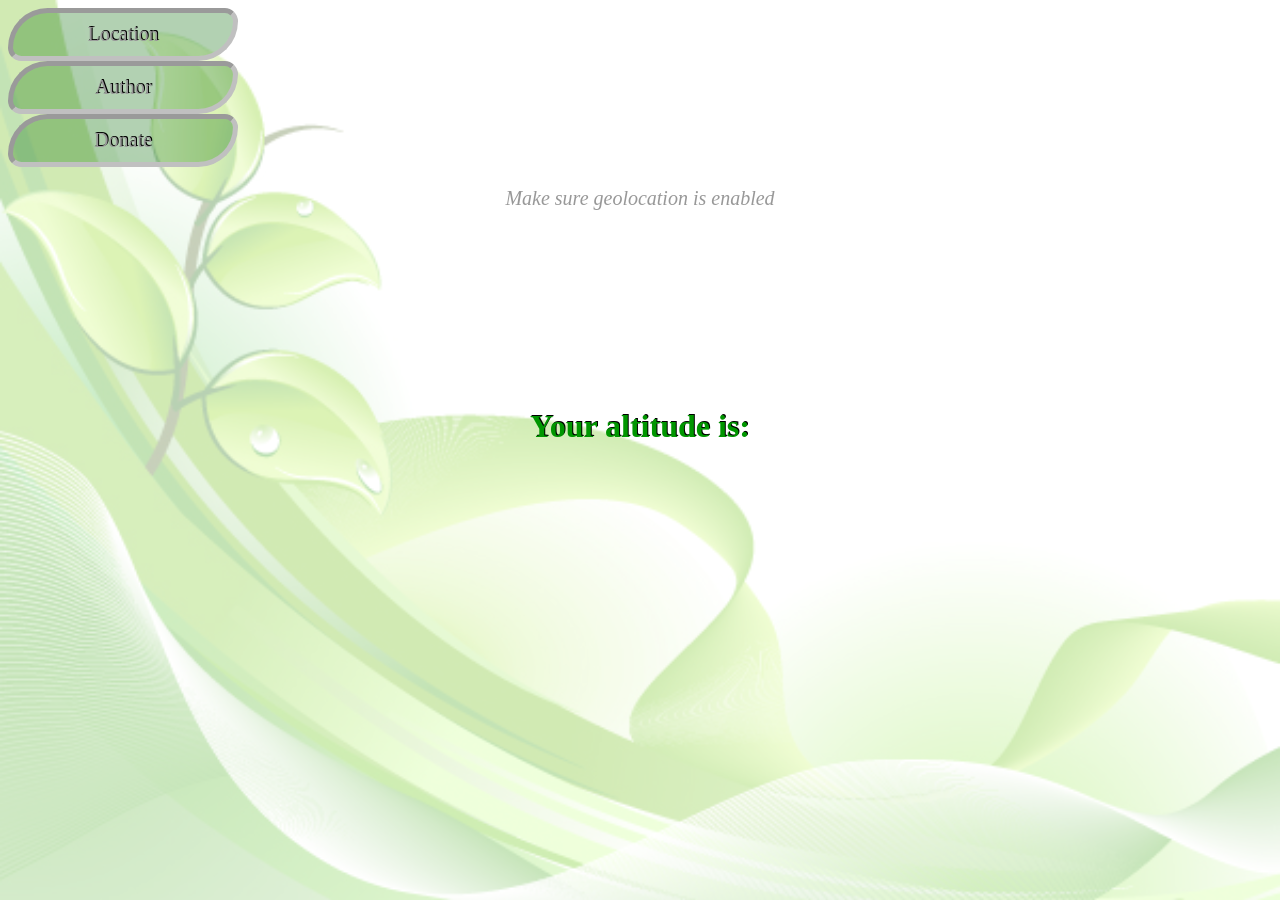
==== index.html @ 42bdb2fc "Add files via upload" ====
<!DOCTYPE html>
<html>
<head>
<title>What's my location?</title>
<link rel="icon" type="image/x-icon" href="images/favicon.png">
<link rel="stylesheet" href="style.css">
<meta name="viewport" content="width=device-width, initial-scale=1">
<meta charset="UTF-8">
</head>
<body>
<div onclick = "navigator.geolocation.getCurrentPosition(showAltitude)" title = "Get your altitude" >Location</div>
<div onclick = "showAuthor()" title = "Author of the site" >Author</div>
<div onclick = "showPaypal()"title = "Donate through paypal" >Donate</div>
<p class = "empty" ><i>Make sure geolocation is enabled</i></p>
<h1 id = "title">Your altitude is:</h1>
<p id="altitude"></p>
<script src="script.js"></script>
</body>
</html>
---- style.css ----
body 
{
  background-image: url('images/green.jpg');
  background-color: rgba(255,255,255,0.7);
  background-blend-mode: lighten;
  background-repeat: no-repeat;
  background-attachment: fixed;
  background-size: cover;
}

h1 
{
  text-align: center;
  font-family:verdana;
  color: rgb(0, 150, 0);
  text-shadow:1px -1px 0 black;
}
div
{
	border: 5px;
	border-style: inset;
	padding: 10px;
	border-radius: 60px 20px;
	width: 200px;
	background-color: rgb(0, 102, 0, 0.3); 
    font-family: Verdana;
	font-size: 20px;
	color: #989898;
    text-shadow:1px -1px 0 black;
	word-wrap: break-word;
	border-bottom-color: #C0C0C0;
	border-right-color: #C0C0C0;
	cursor: pointer;
	text-align: center;
	transition: 0.2s;
}
div:hover
{
	background-color: rgb(0, 102, 0, 0.6); 
	color: white;
}
#altitude
{
  text-align: center;
  font-family:courier;
  font-size: 20px
}
.empty
{
	text-align: center;
	height:200px;
	font-size: 20px;
	color: #989898;
}
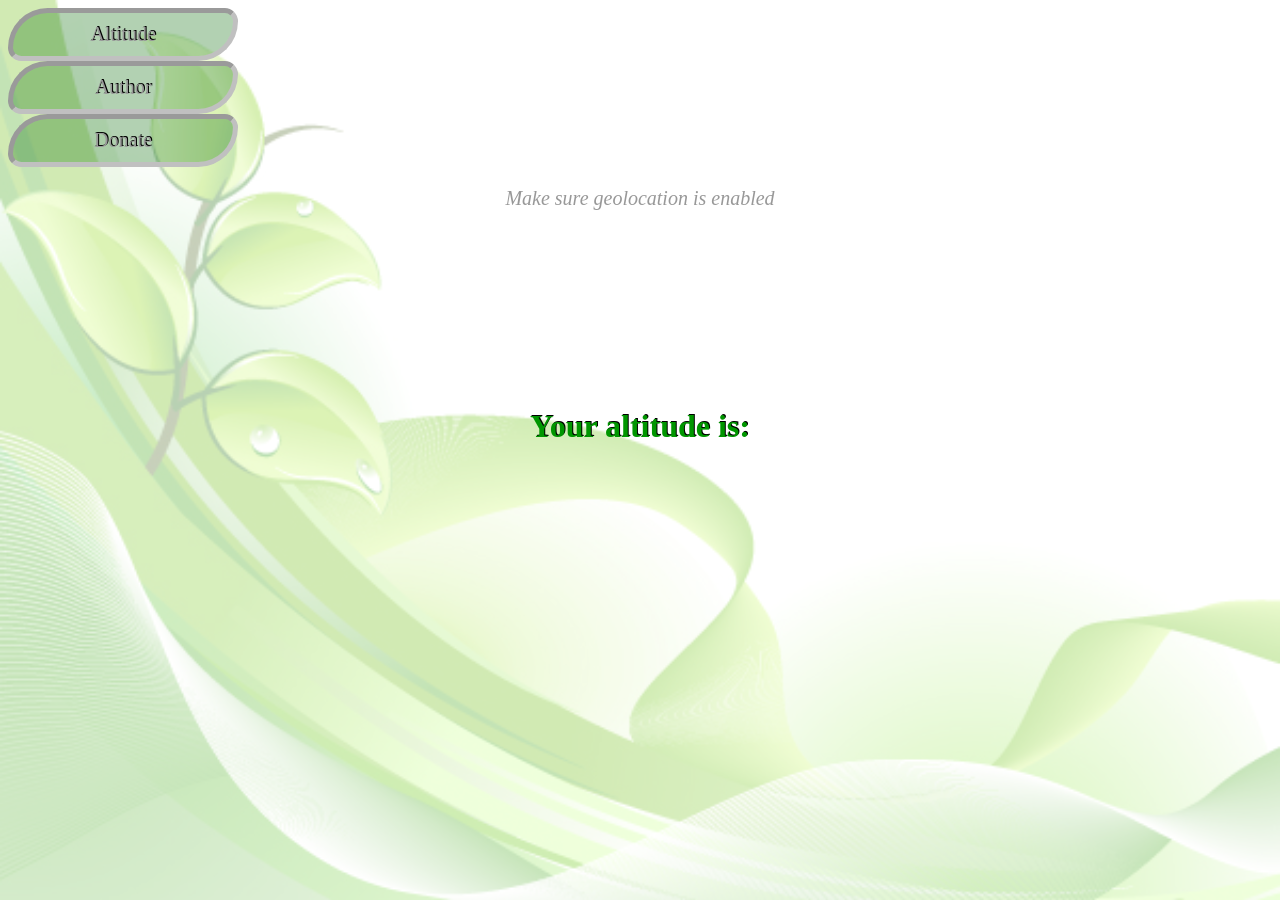
==== commit 807126bd: "Update index.html" ====
--- a/index.html
+++ b/index.html
@@ -1,14 +1,14 @@
 <!DOCTYPE html>
 <html>
 <head>
-<title>What's my location?</title>
+<title>What's my altitude?</title>
 <link rel="icon" type="image/x-icon" href="images/favicon.png">
 <link rel="stylesheet" href="style.css">
 <meta name="viewport" content="width=device-width, initial-scale=1">
 <meta charset="UTF-8">
 </head>
 <body>
-<div onclick = "navigator.geolocation.getCurrentPosition(showAltitude)" title = "Get your altitude" >Location</div>
+<div onclick = "navigator.geolocation.getCurrentPosition(showAltitude)" title = "Get your altitude" >Altitude</div>
 <div onclick = "showAuthor()" title = "Author of the site" >Author</div>
 <div onclick = "showPaypal()"title = "Donate through paypal" >Donate</div>
 <p class = "empty" ><i>Make sure geolocation is enabled</i></p>
@@ -16,4 +16,4 @@
 <p id="altitude"></p>
 <script src="script.js"></script>
 </body>
-</html>+</html>
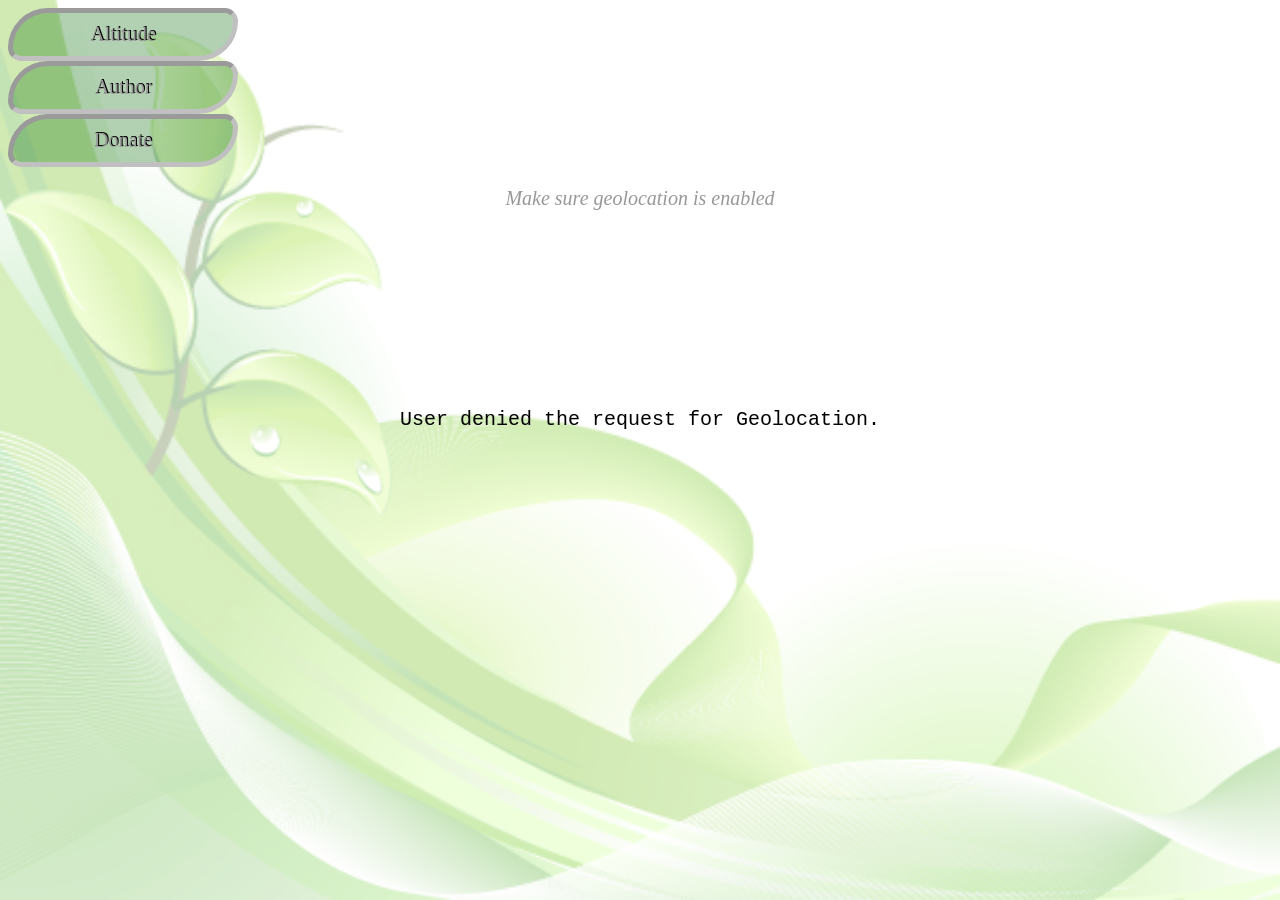
==== commit 6b4b3382: "Update index.html" ====
--- a/index.html
+++ b/index.html
@@ -10,7 +10,7 @@
 <body>
 <div onclick = "navigator.geolocation.getCurrentPosition(showAltitude)" title = "Get your altitude" >Altitude</div>
 <div onclick = "showAuthor()" title = "Author of the site" >Author</div>
-<div onclick = "showPaypal()"title = "Donate through paypal" >Donate</div>
+<div onclick = "showPaypal()"title = "Doonate through paypal" >Donate</div>
 <p class = "empty" ><i>Make sure geolocation is enabled</i></p>
 <h1 id = "title">Your altitude is:</h1>
 <p id="altitude"></p>
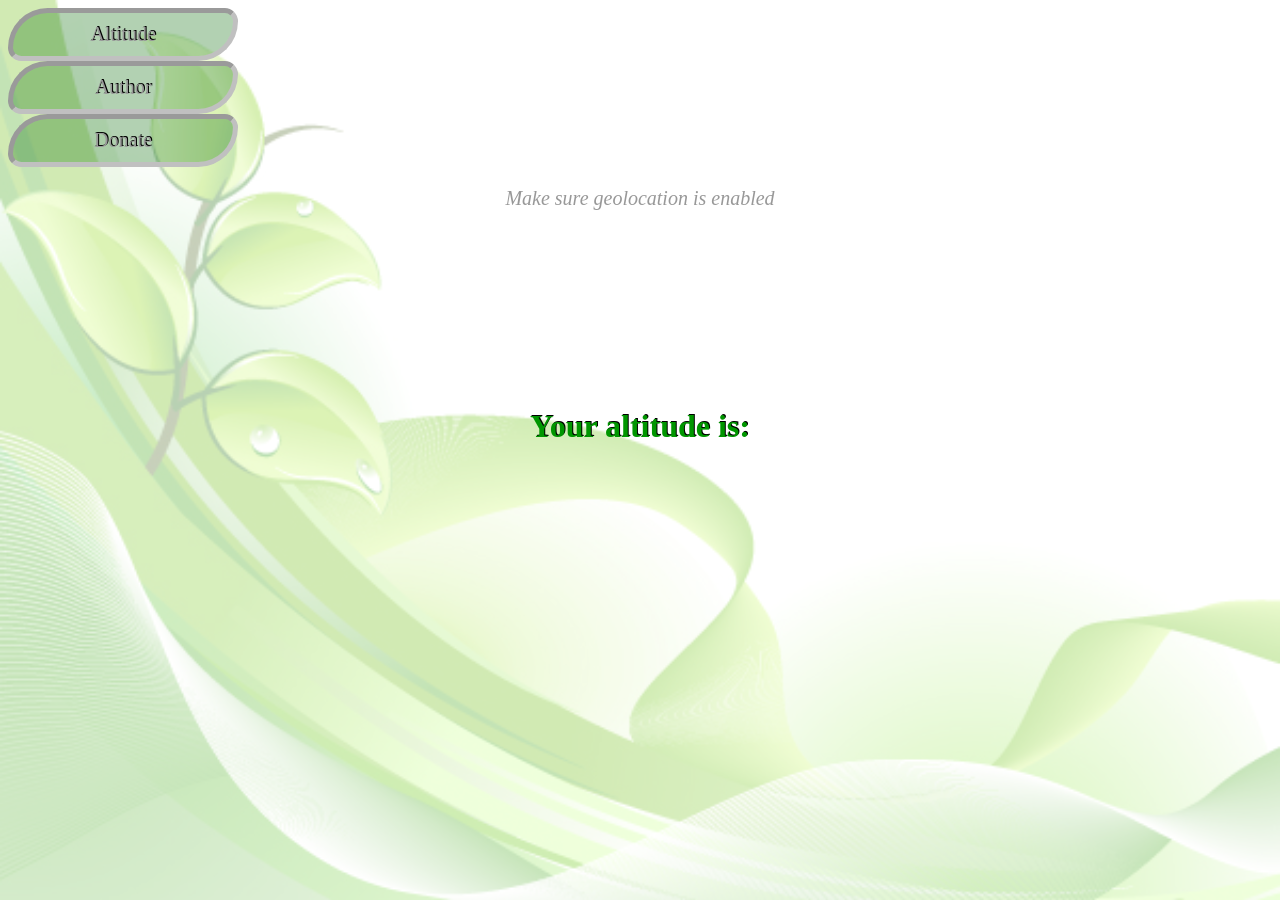
==== commit a8bc77a2: "Update index.html" ====
--- a/index.html
+++ b/index.html
@@ -10,10 +10,10 @@
 <body>
 <div onclick = "navigator.geolocation.getCurrentPosition(showAltitude)" title = "Get your altitude" >Altitude</div>
 <div onclick = "showAuthor()" title = "Author of the site" >Author</div>
-<div onclick = "showPaypal()"title = "Doonate through paypal" >Donate</div>
+<div onclick = "showPaypal()"title = "Donate through paypal" >Donate</div>
 <p class = "empty" ><i>Make sure geolocation is enabled</i></p>
 <h1 id = "title">Your altitude is:</h1>
 <p id="altitude"></p>
-<script src="script.js"></script>
+<script type="text/javascript" src="@string.Format("script.js?v={0}", DateTime.Now.Ticks)"></script>
 </body>
 </html>
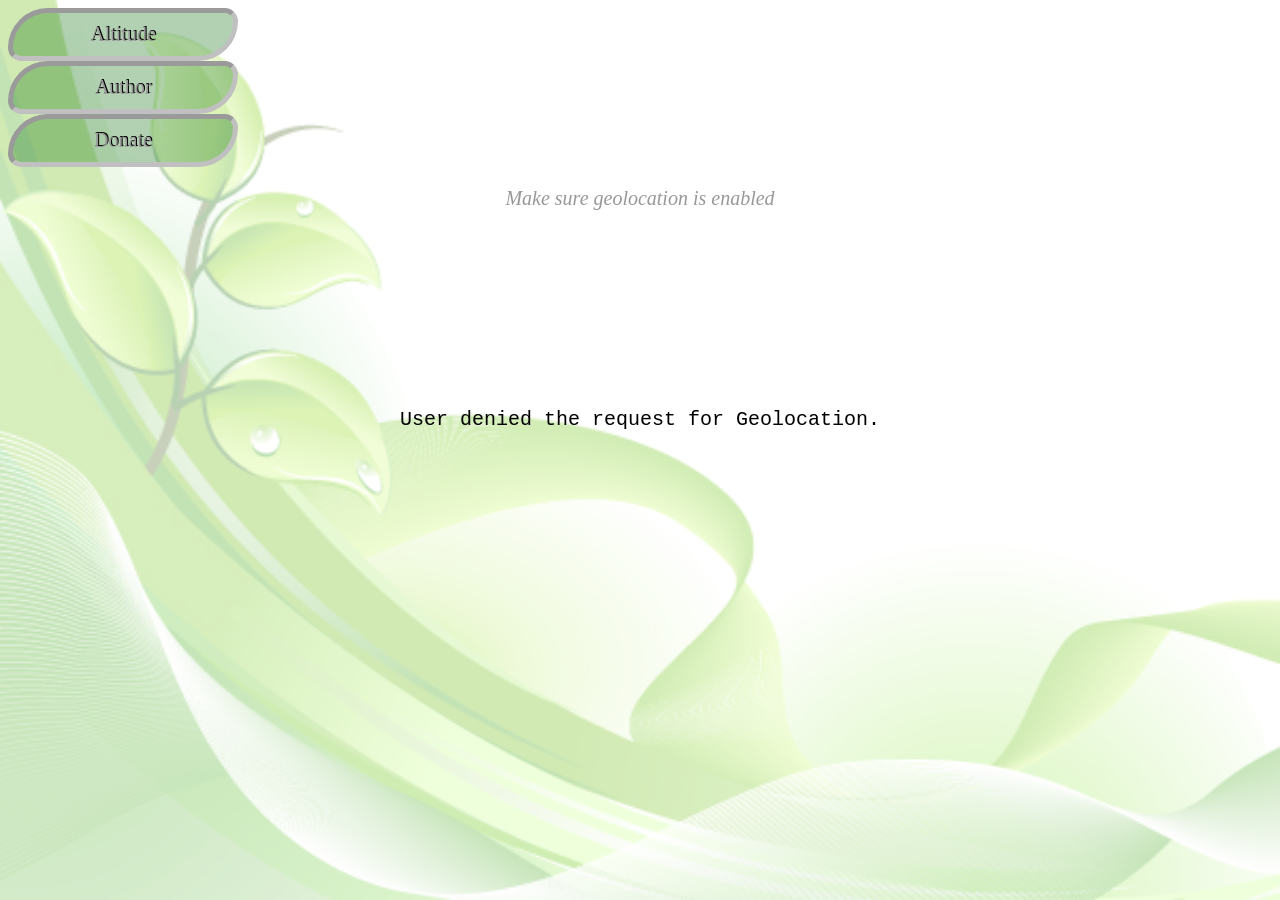
==== commit 5d0bd846: "Update index.html" ====
--- a/index.html
+++ b/index.html
@@ -14,6 +14,6 @@
 <p class = "empty" ><i>Make sure geolocation is enabled</i></p>
 <h1 id = "title">Your altitude is:</h1>
 <p id="altitude"></p>
-<script type="text/javascript" src="@string.Format("script.js?v={0}", DateTime.Now.Ticks)"></script>
+<script src = "script.js"></script>
 </body>
 </html>
